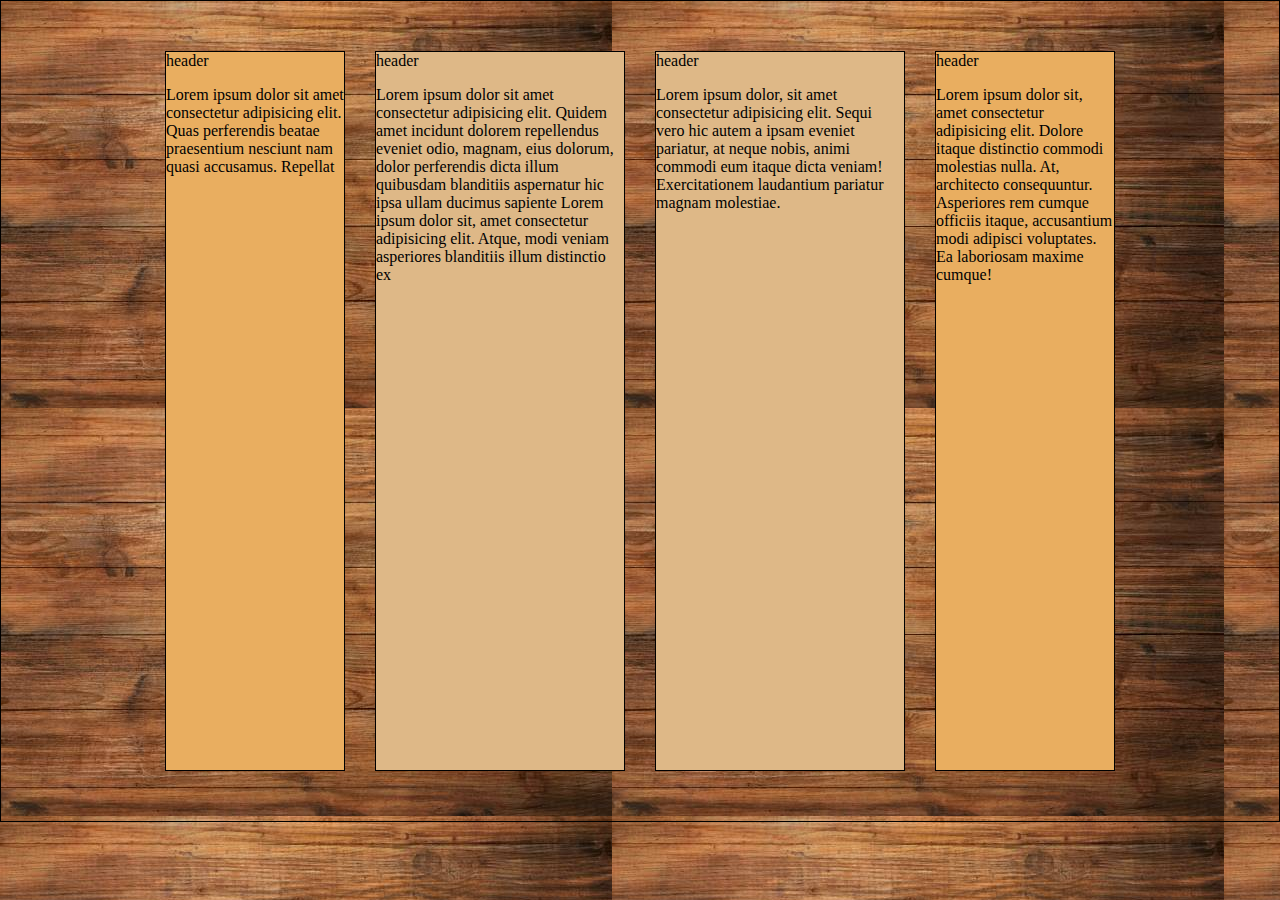
==== index.html @ 784126ba "first commit" ====
<!DOCTYPE html>
<html lang="en">
  <head>
    <meta charset="UTF-8" />
    <meta http-equiv="X-UA-Compatible" content="IE=edge" />
    <meta name="viewport" content="width=device-width, initial-scale=1.0" />
    <link rel="stylesheet" href="main.css" />
    <title>övning-grid</title>
  </head>
  <body>
    <div class="wrapper">
      <section>
        <header>header</header>
        <p>
          Lorem ipsum dolor sit amet consectetur adipisicing elit. Quas
          perferendis beatae praesentium nesciunt nam quasi accusamus. Repellat
        </p>
      </section>

      <article>
        <header>header</header>
        <p>
          Lorem ipsum dolor sit amet consectetur adipisicing elit. Quidem amet
          incidunt dolorem repellendus eveniet odio, magnam, eius dolorum, dolor
          perferendis dicta illum quibusdam blanditiis aspernatur hic ipsa ullam
          ducimus sapiente Lorem ipsum dolor sit, amet consectetur adipisicing
          elit. Atque, modi veniam asperiores blanditiis illum distinctio ex
        </p>
      </article>
      <main>
        <header>header</header>
        <p>
          Lorem ipsum dolor, sit amet consectetur adipisicing elit. Sequi vero
          hic autem a ipsam eveniet pariatur, at neque nobis, animi commodi eum
          itaque dicta veniam! Exercitationem laudantium pariatur magnam
          molestiae.
        </p>
      </main>
      <section id="section-two">
        <header>header</header>
        <p>
          Lorem ipsum dolor sit, amet consectetur adipisicing elit. Dolore
          itaque distinctio commodi molestias nulla. At, architecto
          consequuntur. Asperiores rem cumque officiis itaque, accusantium modi
          adipisci voluptates. Ea laboriosam maxime cumque!
        </p>
      </section>
    </div>
  </body>
</html>
---- main.css ----
body {
  background-image: url(/images/träpanel.jpg);
  border: 1px solid black;

  margin: 0%;
}
.wrapper {
  display: grid;
  grid-template-rows: 10px 125px 5px 160px 5px 160px 5px 125px 10px;
  grid-template-columns: 20px 1fr 20px;
}
section {
  border: 1px solid black;
  grid-row-start: 2;
  grid-row-end: 3;
  grid-column-start: 2;
  grid-column-end: 3;
  background-color: rgb(233, 174, 96);
}
article {
  border: 1px solid black;
  grid-row-start: 4;
  grid-row-end: 5;
  grid-column-start: 2;
  grid-column-end: 3;
  background-color: burlywood;
}
main {
  border: 1px solid black;
  grid-row-start: 6;
  grid-row-end: 7;
  grid-column-start: 2;
  grid-column-end: 3;
  background-color: burlywood;
}
#section-two {
  border: 1px solid black;
  grid-row-start: 8;
  grid-row-end: 9;
  grid-column-start: 2;
  grid-column-end: 3;
  background-color: rgb(233, 174, 96);
}
@media screen and (min-width: 768px) {
  .wrapper {
    display: grid;
    grid-template-rows: 50px 80vh 50px;
    grid-template-columns: 50px 180px 30px 250px 30px 250px 30px 180px 50px;
    justify-content: center;
  }
  section {
    border: 1px solid black;
    grid-column-start: 2;
    grid-column-end: 3;
    grid-row-start: 2;
    grid-row-end: 3;
    background-color: rgb(233, 174, 96);
  }
  article {
    border: 1px solid black;
    grid-column-start: 4;
    grid-column-end: 5;
    grid-row-start: 2;
    grid-row-end: 3;
    background-color: burlywood;
  }
  main {
    border: 1px solid black;
    grid-column-start: 6;
    grid-column-end: 7;
    grid-row-start: 2;
    grid-row-end: 3;
    background-color: burlywood;
  }
  #section-two {
    border: 1px solid black;
    grid-column-start: 8;
    grid-column-end: 9;
    grid-row-start: 2;
    grid-row-end: 3;
    background-color: rgb(233, 174, 96);
  }
}
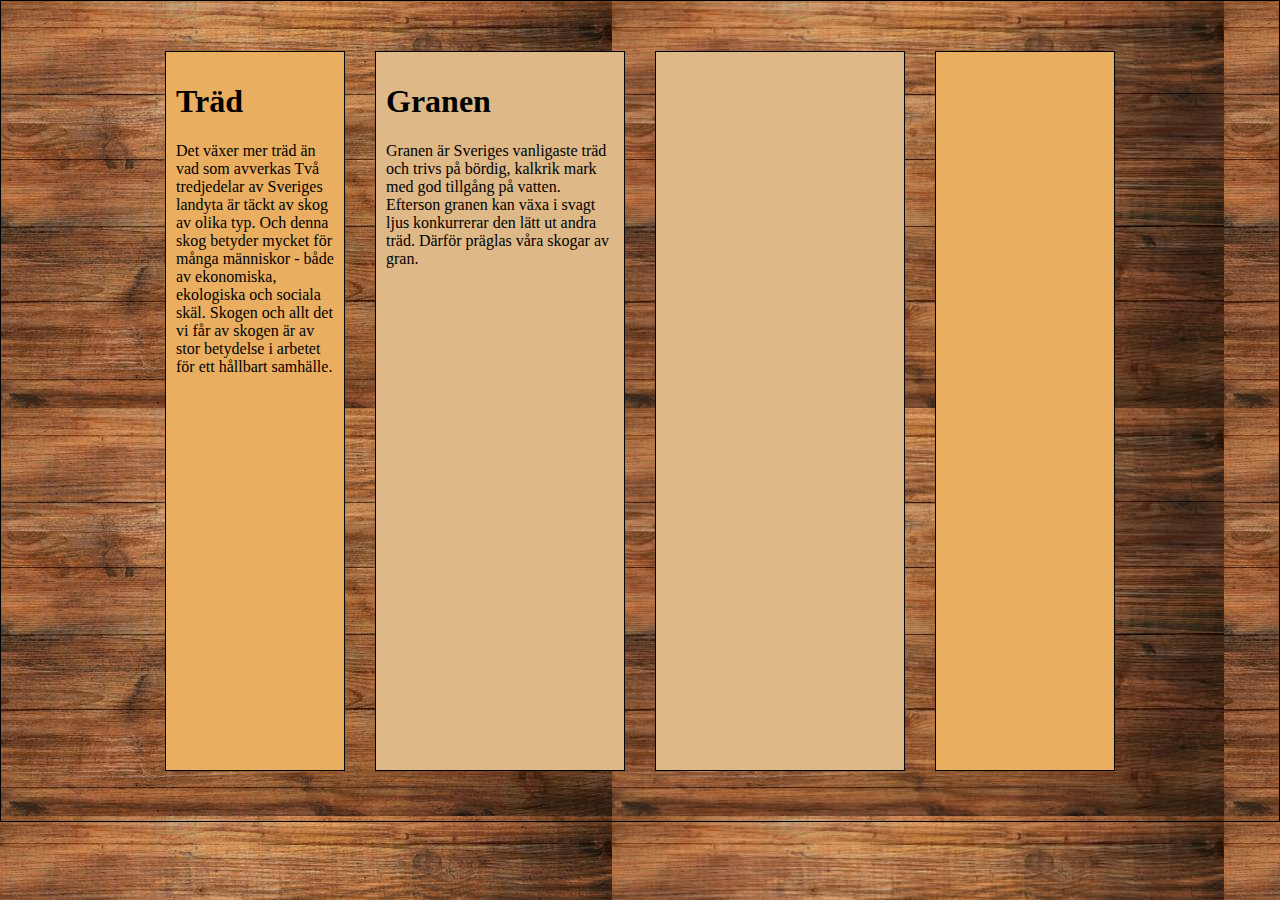
==== commit a4ff31b7: "updated" ====
--- a/index.html
+++ b/index.html
@@ -10,40 +10,30 @@
   <body>
     <div class="wrapper">
       <section>
-        <header>header</header>
+        <h1>Träd</h1>
         <p>
-          Lorem ipsum dolor sit amet consectetur adipisicing elit. Quas
-          perferendis beatae praesentium nesciunt nam quasi accusamus. Repellat
+          Det växer mer träd än vad som avverkas Två tredjedelar av Sveriges
+          landyta är täckt av skog av olika typ. Och denna skog betyder mycket
+          för många människor - både av ekonomiska, ekologiska och sociala skäl.
+          Skogen och allt det vi får av skogen är av stor betydelse i arbetet
+          för ett hållbart samhälle.
         </p>
       </section>
 
       <article>
-        <header>header</header>
+        <h1>Granen</h1>
         <p>
-          Lorem ipsum dolor sit amet consectetur adipisicing elit. Quidem amet
-          incidunt dolorem repellendus eveniet odio, magnam, eius dolorum, dolor
-          perferendis dicta illum quibusdam blanditiis aspernatur hic ipsa ullam
-          ducimus sapiente Lorem ipsum dolor sit, amet consectetur adipisicing
-          elit. Atque, modi veniam asperiores blanditiis illum distinctio ex
+          Granen är Sveriges vanligaste träd och trivs på bördig, kalkrik mark
+          med god tillgång på vatten. Efterson granen kan växa i svagt ljus
+          konkurrerar den lätt ut andra träd. Därför präglas våra skogar av
+          gran.
         </p>
       </article>
       <main>
-        <header>header</header>
-        <p>
-          Lorem ipsum dolor, sit amet consectetur adipisicing elit. Sequi vero
-          hic autem a ipsam eveniet pariatur, at neque nobis, animi commodi eum
-          itaque dicta veniam! Exercitationem laudantium pariatur magnam
-          molestiae.
-        </p>
+        <header></header>
       </main>
       <section id="section-two">
-        <header>header</header>
-        <p>
-          Lorem ipsum dolor sit, amet consectetur adipisicing elit. Dolore
-          itaque distinctio commodi molestias nulla. At, architecto
-          consequuntur. Asperiores rem cumque officiis itaque, accusantium modi
-          adipisci voluptates. Ea laboriosam maxime cumque!
-        </p>
+        <header></header>
       </section>
     </div>
   </body>
--- a/main.css
+++ b/main.css
@@ -6,18 +6,26 @@
 }
 .wrapper {
   display: grid;
-  grid-template-rows: 10px 125px 5px 160px 5px 160px 5px 125px 10px;
+  grid-template-rows: 10px 200px 5px 160px 5px 160px 5px 125px 10px;
   grid-template-columns: 20px 1fr 20px;
 }
+
+header {
+  display: grid;
+}
+
 section {
-  border: 1px solid black;
+  padding: 10px;
+  border: 5px solid black;
   grid-row-start: 2;
   grid-row-end: 3;
   grid-column-start: 2;
   grid-column-end: 3;
   background-color: rgb(233, 174, 96);
 }
+
 article {
+  padding: 10px;
   border: 1px solid black;
   grid-row-start: 4;
   grid-row-end: 5;
@@ -26,6 +34,7 @@
   background-color: burlywood;
 }
 main {
+  padding: 10px;
   border: 1px solid black;
   grid-row-start: 6;
   grid-row-end: 7;
@@ -34,6 +43,7 @@
   background-color: burlywood;
 }
 #section-two {
+  padding: 10px;
   border: 1px solid black;
   grid-row-start: 8;
   grid-row-end: 9;
@@ -48,7 +58,13 @@
     grid-template-columns: 50px 180px 30px 250px 30px 250px 30px 180px 50px;
     justify-content: center;
   }
+  header {
+    display: grid;
+    justify-content: center;
+  }
+
   section {
+    padding: 10px;
     border: 1px solid black;
     grid-column-start: 2;
     grid-column-end: 3;
@@ -56,7 +72,9 @@
     grid-row-end: 3;
     background-color: rgb(233, 174, 96);
   }
+
   article {
+    padding: 10px;
     border: 1px solid black;
     grid-column-start: 4;
     grid-column-end: 5;
@@ -65,6 +83,7 @@
     background-color: burlywood;
   }
   main {
+    padding: 10px;
     border: 1px solid black;
     grid-column-start: 6;
     grid-column-end: 7;
@@ -73,6 +92,7 @@
     background-color: burlywood;
   }
   #section-two {
+    padding: 10px;
     border: 1px solid black;
     grid-column-start: 8;
     grid-column-end: 9;
